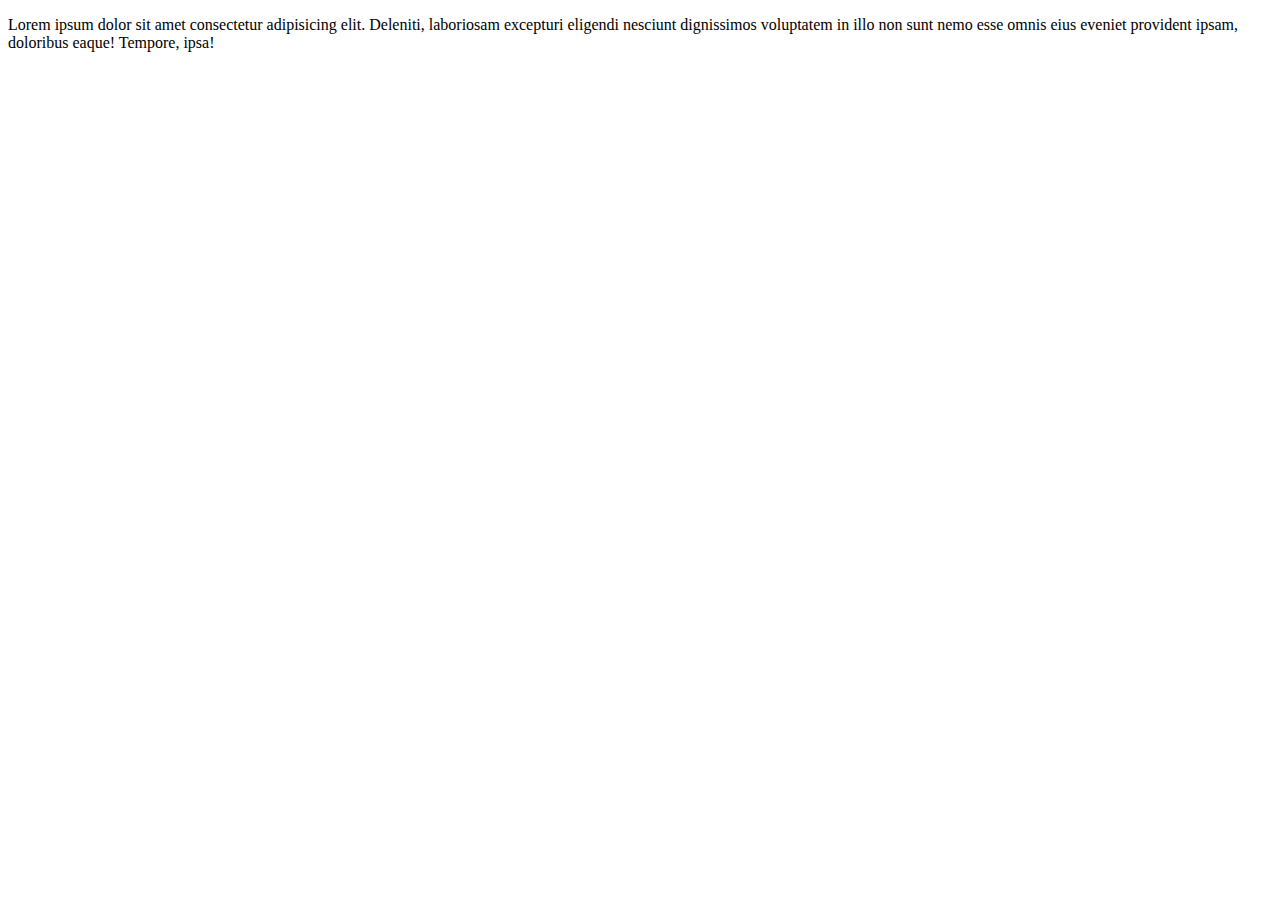
==== index.html @ d9076576 "create index" ====
<!DOCTYPE html>
<html lang="en">
<head>
    <meta charset="UTF-8">
    <meta name="viewport" content="width=device-width, initial-scale=1.0">
    <title>Document</title>
</head>
<body>
    <P>
        Lorem ipsum dolor sit amet consectetur adipisicing elit. Deleniti, laboriosam excepturi eligendi nesciunt dignissimos voluptatem in illo non sunt nemo esse omnis eius eveniet provident ipsam, doloribus eaque! Tempore, ipsa!
    </P>
</body>
</html>
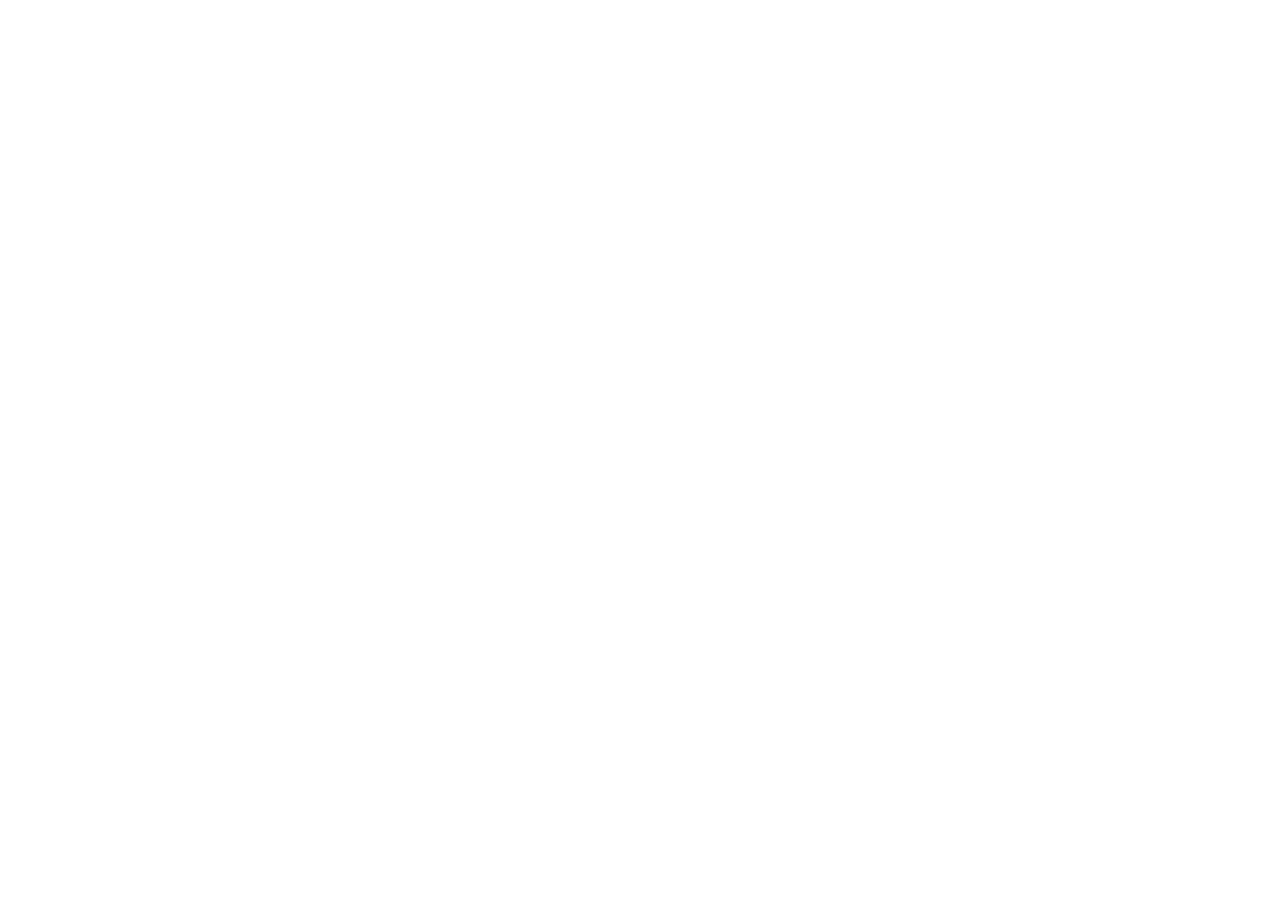
==== commit b9974a2f: "delet p" ====
--- a/index.html
+++ b/index.html
@@ -6,8 +6,6 @@
     <title>Document</title>
 </head>
 <body>
-    <P>
-        Lorem ipsum dolor sit amet consectetur adipisicing elit. Deleniti, laboriosam excepturi eligendi nesciunt dignissimos voluptatem in illo non sunt nemo esse omnis eius eveniet provident ipsam, doloribus eaque! Tempore, ipsa!
-    </P>
+
 </body>
 </html>